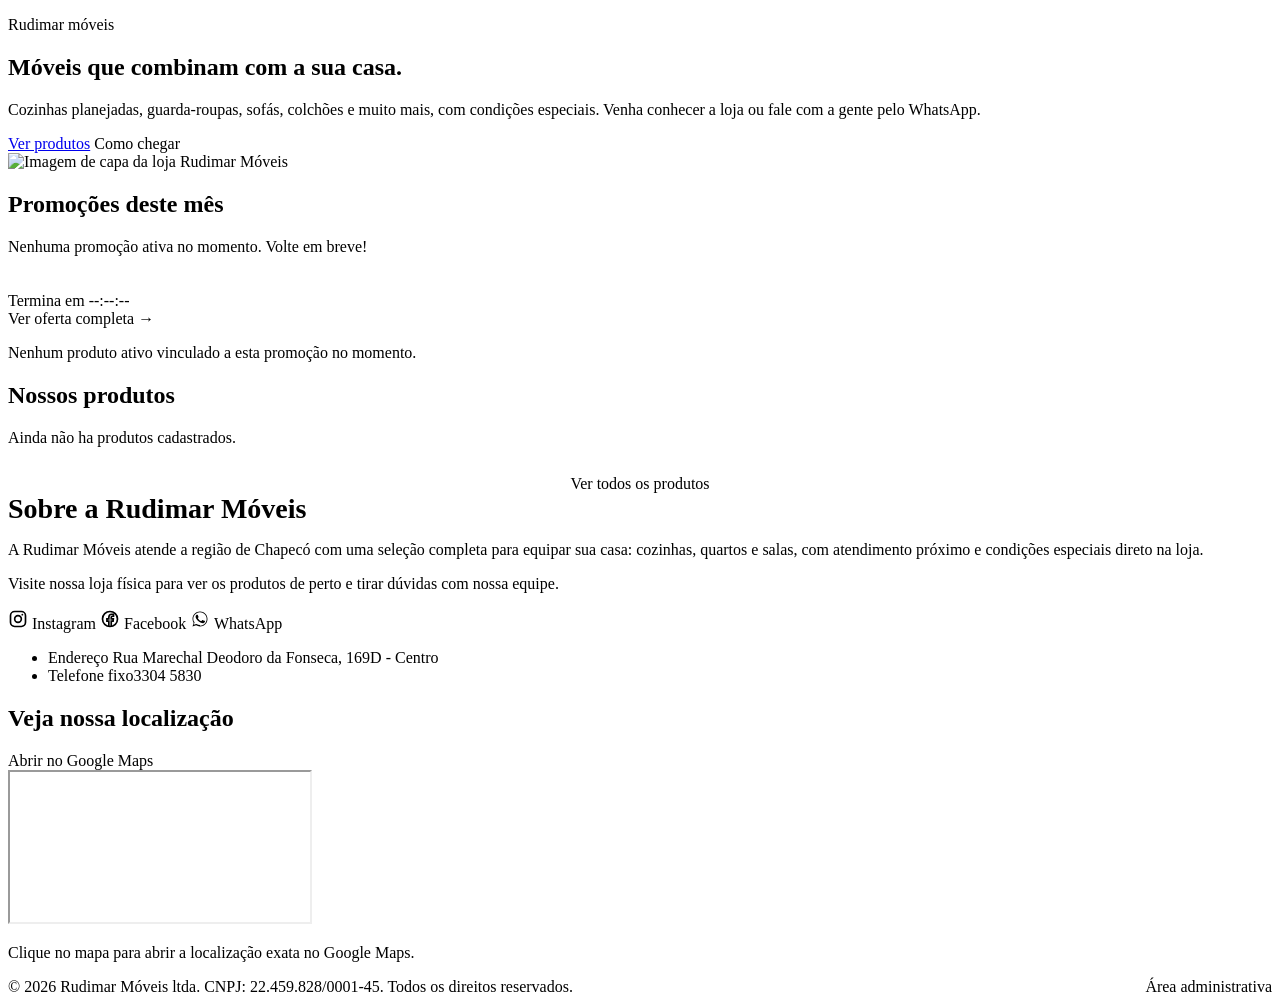
==== src/main/resources/templates/index.html @ f47d2246 "commit do site" ====
<!DOCTYPE html>
<html lang="pt-br" xmlns:th="http://www.thymeleaf.org">
<head>
    <meta charset="UTF-8">
    <meta name="viewport" content="width=device-width, initial-scale=1.0">
    <title>Rudimar Móveis</title>
    <link rel="icon" type="image/png" href="/uploads/icone.png">
    <link rel="preconnect" href="https://fonts.googleapis.com">
    <link href="https://fonts.googleapis.com/css2?family=Baloo+2:wght@600;700&family=Nunito:wght@400;500;600&display=swap" rel="stylesheet">
    <link rel="stylesheet" th:href="@{/css/style.css}">
</head>
<body>

<div th:replace="~{fragments/header :: header('home')}"></div>

<section class="hero">
    <div class="container">
        <div>
            <p class="hero-eyebrow">Rudimar móveis</p>
            <h1>Móveis que combinam com a sua casa.</h1>
            <p class="lead">Cozinhas planejadas, guarda-roupas, sofás, colchões e muito mais, com condições especiais.
                Venha conhecer a loja ou fale com a gente pelo WhatsApp.</p>
            <div class="hero-actions">
                <a href="#produtos" class="btn btn-primary">Ver produtos</a>
                <a th:href="${lojaMapsUrl}" target="_blank" rel="noopener" class="btn btn-outline">Como chegar</a>
            </div>
        </div>
        <div class="hero-image">
            <img src="/uploads/loja.jpeg" alt="Imagem de capa da loja Rudimar Móveis">
        </div>
    </div>
</section>

<section class="section" id="promocoes">
    <div class="container">
        <div class="section-head">
            <h2>Promoções deste mês</h2>
            <p th:if="${!promocoes.isEmpty()}" th:text="${promocoes.size()} + ' oferta(s) ativa(s)'"></p>
        </div>

        <div th:if="${promocoes.isEmpty()}" class="empty-msg">
            Nenhuma promoção ativa no momento. Volte em breve!
        </div>

        <div class="promo-bloco" th:each="promo : ${promocoes}">
            <a class="promo-banner" th:href="@{/promocoes/{id}(id=${promo.id})}">
                <img th:if="${promo.imagemUrl}" th:src="${promo.imagemUrl}" class="promo-banner-imagem" th:alt="${promo.titulo}">
                <span class="promo-banner-desconto" th:if="${promo.percentualDesconto != null}" th:text="'-' + ${promo.percentualDesconto} + '%'"></span>
                <div class="promo-banner-texto">
                    <h3 th:text="${promo.titulo}"></h3>
                    <p th:if="${promo.descricao}" th:text="${promo.descricao}"></p>
                </div>
                <div class="promo-timer promo-timer-banner" th:if="${promo.validaAteIso != null}" th:attr="data-fim=${promo.validaAteIso}">
                    <span class="promo-timer-label">Termina em</span>
                    <span class="promo-timer-valor">--:--:--</span>
                </div>
                <span class="promo-banner-link">Ver oferta completa &rarr;</span>
            </a>

            <div class="produtos-grid" th:unless="${produtosPorPromocao.get(promo.id).isEmpty()}">
                <th:block th:each="produto, iter : ${produtosPorPromocao.get(promo.id)}" th:if="${iter.index < 4}">
                    <div th:replace="~{fragments/produto-card :: card(${produto}, ${promoPorProduto.get(produto.id)})}"></div>
                </th:block>
            </div>
            <p th:if="${produtosPorPromocao.get(promo.id).isEmpty()}" class="empty-msg promo-sem-produtos">
                Nenhum produto ativo vinculado a esta promoção no momento.
            </p>
        </div>
    </div>
</section>

<section class="section section-alt" id="produtos">
    <div class="container">
        <div class="section-head">
            <h2>Nossos produtos</h2>
            <p th:if="${totalProdutosAtivos > 0}" th:text="'Mostrando ' + ${produtos.size()} + ' de ' + ${totalProdutosAtivos} + ' produtos'"></p>
        </div>

        <div th:if="${produtos.isEmpty()}" class="empty-msg">
            Ainda não ha produtos cadastrados.
        </div>

        <div class="produtos-grid" th:unless="${produtos.isEmpty()}">
            <th:block th:each="produto : ${produtos}">
                <div th:replace="~{fragments/produto-card :: card(${produto}, ${promoPorProduto.get(produto.id)})}"></div>
            </th:block>
        </div>

        <div style="text-align: center; margin-top: 28px;">
            <a th:href="@{/produtos}" class="btn btn-primary">Ver todos os produtos</a>
        </div>

    </div>
</section>

<section class="section" id="sobre">
    <div class="container sobre-grid">
        <div class="sobre-text">
            <h2 style="font-family: var(--font-display); font-size: 28px; margin: 0 0 16px;">Sobre a Rudimar Móveis</h2>
            <p>A Rudimar Móveis atende a região de Chapecó com uma seleção completa para equipar sua casa:
                cozinhas, quartos e salas, com atendimento próximo e condições
                especiais direto na loja.</p>
            <p>Visite nossa loja física para ver os produtos de perto e tirar dúvidas com nossa equipe.</p>

            <div class="redes-sociais">
                <a th:href="${lojaInstagram}" target="_blank" rel="noopener" class="rede-social" aria-label="Instagram da Rudimar Móveis">
                    <svg viewBox="0 0 24 24" width="20" height="20" fill="none" stroke="currentColor" stroke-width="2">
                        <rect x="3" y="3" width="18" height="18" rx="5"/>
                        <circle cx="12" cy="12" r="4"/>
                        <circle cx="17.2" cy="6.8" r="1.1" fill="currentColor" stroke="none"/>
                    </svg>
                    Instagram
                </a>
                <a th:href="${lojaFacebook}" target="_blank" rel="noopener" class="rede-social" aria-label="Facebook da Rudimar Móveis">
                    <svg viewBox="0 0 24 24" width="20" height="20" fill="none" stroke="currentColor" stroke-width="2">
                        <circle cx="12" cy="12" r="9"/>
                        <path d="M13.5 21v-6.5h2.2l.3-2.6h-2.5V10c0-.75.2-1.3 1.3-1.3h1.4V6.4c-.25-.03-1.1-.1-2.1-.1-2.1 0-3.5 1.28-3.5 3.6v2h-2.3v2.6h2.3V21"/>
                    </svg>
                    Facebook
                </a>
                <a th:href="@{https://wa.me/{numero}(numero=${lojaWhatsapp})}" target="_blank" rel="noopener" class="rede-social" aria-label="WhatsApp da Rudimar Móveis">
                    <svg viewBox="0 0 24 24" width="20" height="20" fill="currentColor">
                        <path d="M17 14.2c-.3-.1-1.6-.8-1.9-.9-.3-.1-.4-.1-.6.1-.2.3-.7.9-.8 1-.2.2-.3.2-.5.1-.3-.1-1.2-.4-2.2-1.4-.8-.7-1.4-1.6-1.5-1.9-.2-.3 0-.5.1-.6.1-.1.3-.3.4-.5.1-.1.2-.3.2-.4.1-.2 0-.3 0-.5-.1-.1-.6-1.5-.8-2-.2-.5-.4-.4-.6-.4h-.5c-.2 0-.5.1-.7.3-.2.3-.9.9-.9 2.2s1 2.6 1.1 2.8c.1.2 2 3 4.7 4.2.7.3 1.2.5 1.6.6.7.2 1.3.2 1.8.1.5-.1 1.6-.7 1.9-1.3.2-.6.2-1.1.2-1.3-.1-.1-.3-.2-.5-.3z"/>
                        <path d="M12 3C7 3 3 7 3 12c0 1.7.5 3.4 1.4 4.8L3 21l4.3-1.4C8.7 20.5 10.3 21 12 21c5 0 9-4 9-9s-4-9-9-9zm0 16.3c-1.5 0-3-.4-4.2-1.2l-.3-.2-3 1 1-2.9-.2-.3C4.4 15 4 13.5 4 12c0-4.4 3.6-8 8-8s8 3.6 8 8-3.6 8-8 8z"/>
                    </svg>
                    WhatsApp
                </a>
            </div>

            <ul class="info-list contato-list">
                <li>
                    <span class="label">Endereço</span>
                    <a th:href="${lojaMapsUrl}" target="_blank" rel="noopener" class="endereco-link" th:text="${lojaEndereco}">Rua Marechal Deodoro da Fonseca, 169D - Centro</a>
                </li>
                <li><span class="label">Telefone fixo</span><span th:text="${lojaTelefoneExibicao}">3304 5830</span></li>
            </ul>
        </div>

        <div class="sobre-mapa">
            <div class="localizacao-card">
                <div class="localizacao-card-head">
                    <h2>Veja nossa localização</h2>
                    <a th:href="${lojaMapsUrl}" target="_blank" rel="noopener" class="btn btn-outline">Abrir no Google Maps</a>
                </div>
                <div class="map-frame-wrap">
                    <iframe th:src="${lojaMapsEmbedUrl}" loading="lazy" title="Mapa da loja Rudimar Móveis"></iframe>
                </div>
                <p class="map-note">Clique no mapa para abrir a localização exata no Google Maps.</p>
            </div>
        </div>
    </div>
</section>

<footer class="footer">
    <div class="container" style="display: flex; justify-content: space-between; width: 100%;">
        <span>&copy; 2026 Rudimar Móveis ltda. CNPJ: 22.459.828/0001-45. Todos os direitos reservados.</span>
        <a th:href="@{/admin/login}">Área administrativa</a>
    </div>
</footer>

<script th:src="@{/js/header.js}" defer></script>
<script th:src="@{/js/promo-timer.js}" defer></script>
</body>
</html>
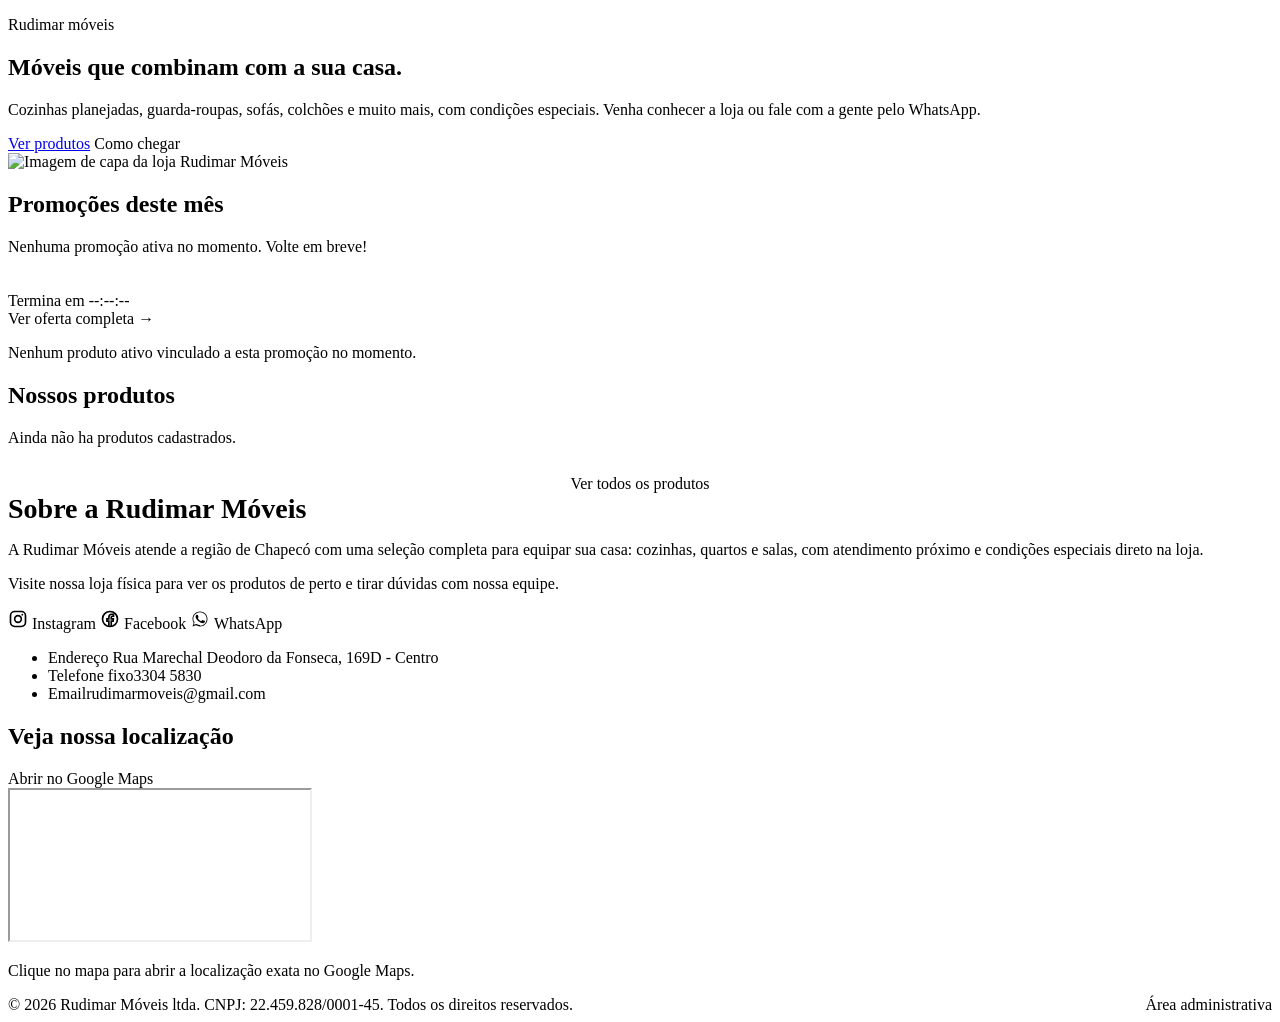
==== commit 5eb5ff55: "adicao de rate limit e cores mistas em produtos" ====
--- a/src/main/resources/templates/index.html
+++ b/src/main/resources/templates/index.html
@@ -43,7 +43,7 @@
         </div>
 
         <div class="promo-bloco" th:each="promo : ${promocoes}">
-            <a class="promo-banner" th:href="@{/promocoes/{id}(id=${promo.id})}">
+            <a class="promo-banner" th:href="@{/promocoes/{id}(id=${promo.id})}" th:style="'--sale: ' + ${promo.cor} + ';'">
                 <img th:if="${promo.imagemUrl}" th:src="${promo.imagemUrl}" class="promo-banner-imagem" th:alt="${promo.titulo}">
                 <span class="promo-banner-desconto" th:if="${promo.percentualDesconto != null}" th:text="'-' + ${promo.percentualDesconto} + '%'"></span>
                 <div class="promo-banner-texto">
@@ -133,6 +133,7 @@
                     <a th:href="${lojaMapsUrl}" target="_blank" rel="noopener" class="endereco-link" th:text="${lojaEndereco}">Rua Marechal Deodoro da Fonseca, 169D - Centro</a>
                 </li>
                 <li><span class="label">Telefone fixo</span><span th:text="${lojaTelefoneExibicao}">3304 5830</span></li>
+                <li><span class="label">Email</span><span th:text="${lojaEmail}">rudimarmoveis@gmail.com</span></li>
             </ul>
         </div>
 
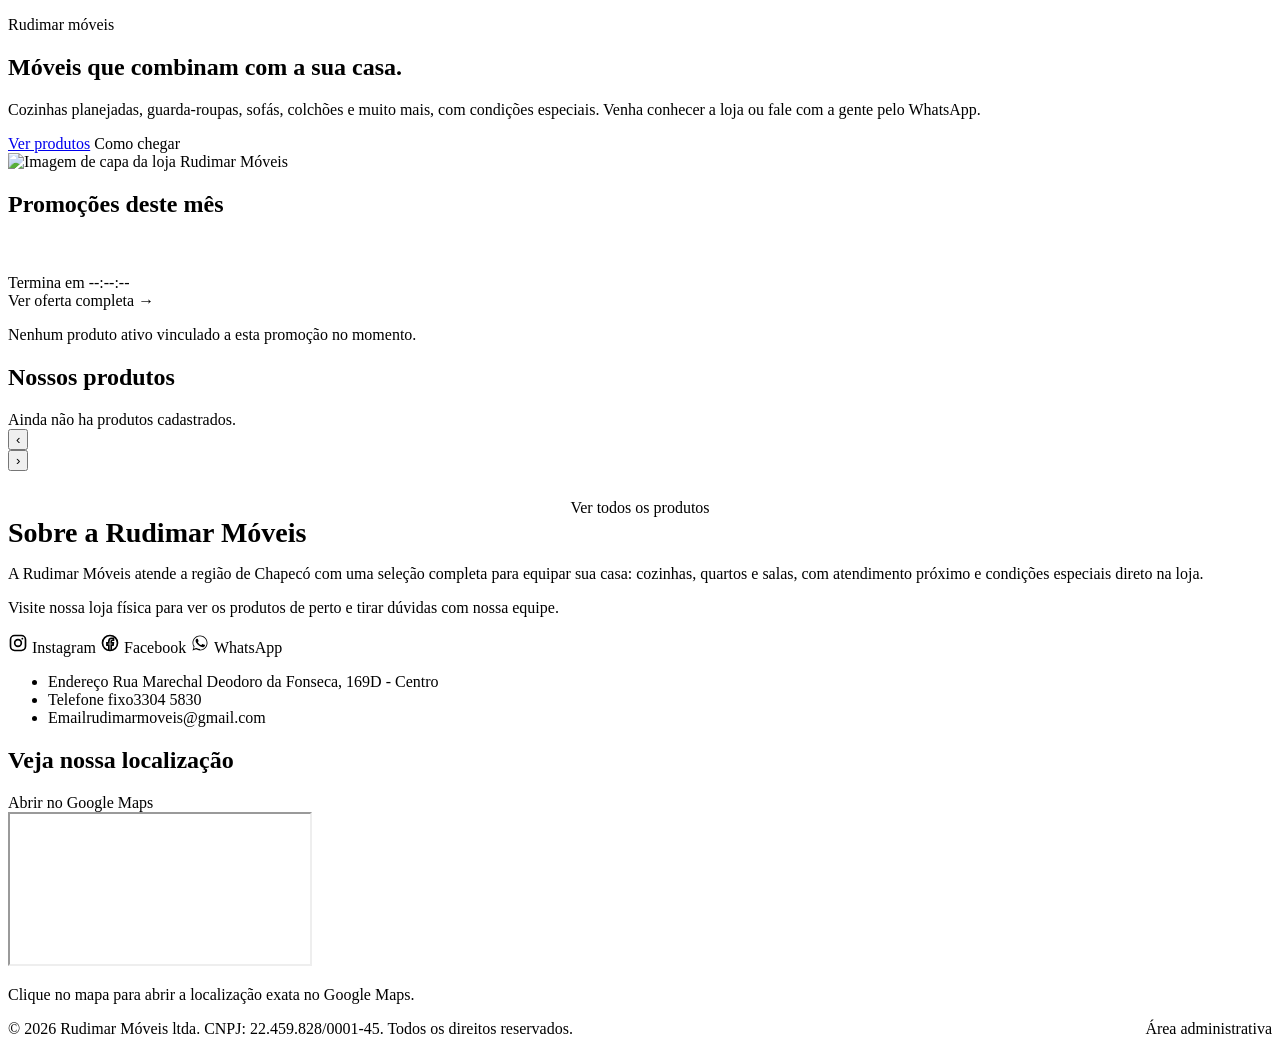
==== commit 35da84c3: "Alteracoes na pagina home" ====
--- a/src/main/resources/templates/index.html
+++ b/src/main/resources/templates/index.html
@@ -31,15 +31,11 @@
     </div>
 </section>
 
-<section class="section" id="promocoes">
+<section class="section" id="promocoes" th:if="${!promocoes.isEmpty()}">
     <div class="container">
         <div class="section-head">
             <h2>Promoções deste mês</h2>
-            <p th:if="${!promocoes.isEmpty()}" th:text="${promocoes.size()} + ' oferta(s) ativa(s)'"></p>
-        </div>
-
-        <div th:if="${promocoes.isEmpty()}" class="empty-msg">
-            Nenhuma promoção ativa no momento. Volte em breve!
+            <p th:text="${promocoes.size()} + ' oferta(s) ativa(s)'"></p>
         </div>
 
         <div class="promo-bloco" th:each="promo : ${promocoes}">
@@ -80,10 +76,16 @@
             Ainda não ha produtos cadastrados.
         </div>
 
-        <div class="produtos-grid" th:unless="${produtos.isEmpty()}">
-            <th:block th:each="produto : ${produtos}">
-                <div th:replace="~{fragments/produto-card :: card(${produto}, ${promoPorProduto.get(produto.id)})}"></div>
-            </th:block>
+        <div class="vitrine-carousel" th:unless="${produtos.isEmpty()}">
+            <button type="button" class="vitrine-seta vitrine-seta-prev" id="vitrinePrev" aria-label="Produtos anteriores">&#8249;</button>
+            <div class="vitrine-carousel-track" id="vitrineTrack">
+                <th:block th:each="produto : ${produtos}">
+                    <div class="vitrine-slide">
+                        <div th:replace="~{fragments/produto-card :: card(${produto}, ${promoPorProduto.get(produto.id)})}"></div>
+                    </div>
+                </th:block>
+            </div>
+            <button type="button" class="vitrine-seta vitrine-seta-next" id="vitrineNext" aria-label="Próximos produtos">&#8250;</button>
         </div>
 
         <div style="text-align: center; margin-top: 28px;">
@@ -161,5 +163,6 @@
 
 <script th:src="@{/js/header.js}" defer></script>
 <script th:src="@{/js/promo-timer.js}" defer></script>
+<script th:src="@{/js/vitrine-carousel.js}" defer></script>
 </body>
 </html>
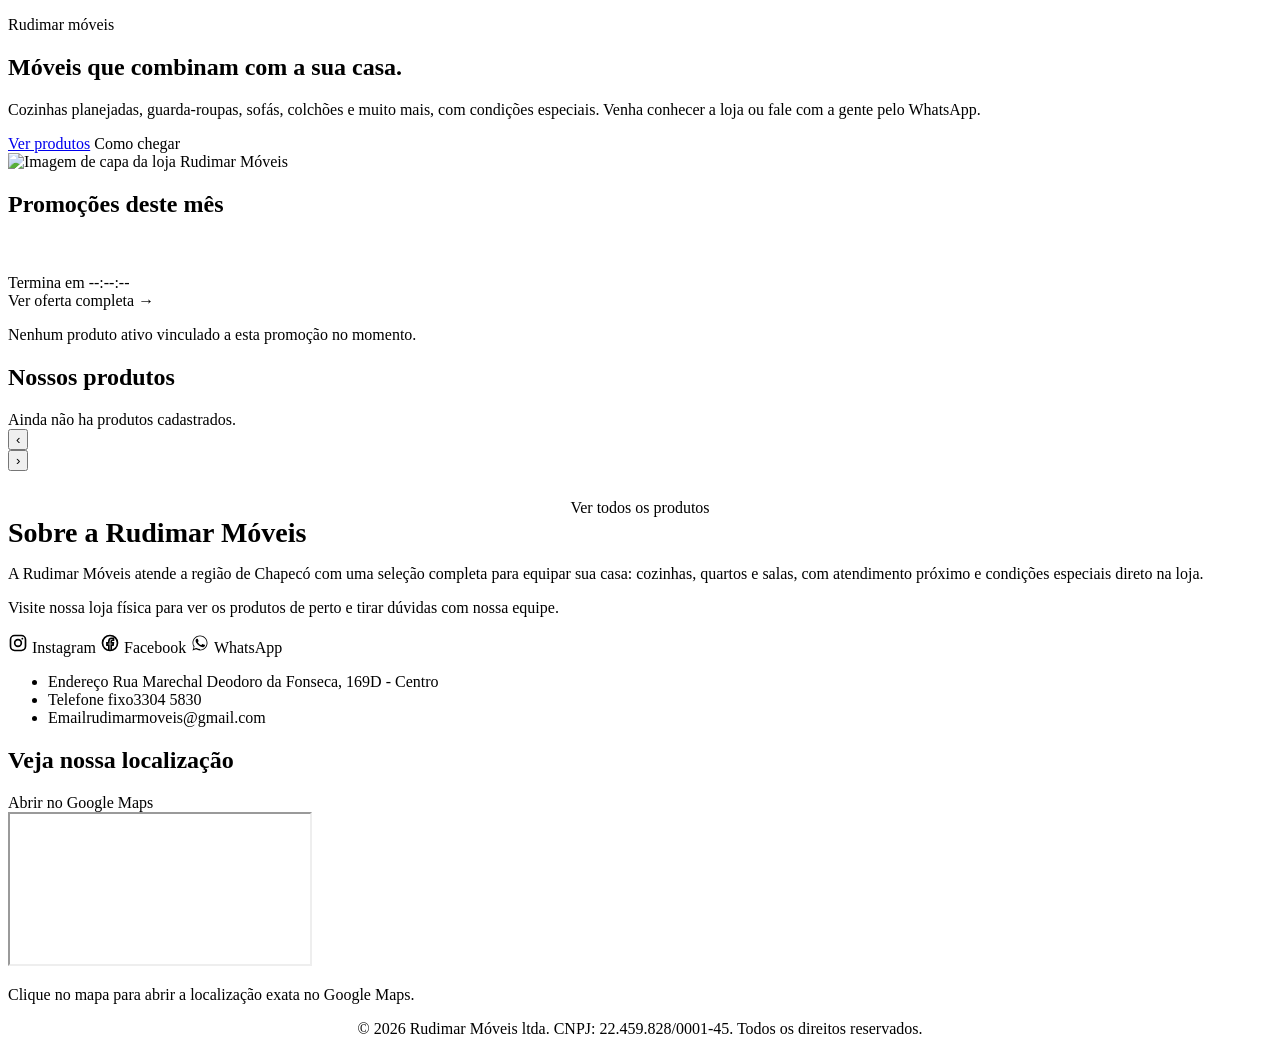
==== commit e85d0a32: "otimizacoes e seguranca" ====
--- a/src/main/resources/templates/index.html
+++ b/src/main/resources/templates/index.html
@@ -9,7 +9,7 @@
     <link href="https://fonts.googleapis.com/css2?family=Baloo+2:wght@600;700&family=Nunito:wght@400;500;600&display=swap" rel="stylesheet">
     <link rel="stylesheet" th:href="@{/css/style.css}">
 </head>
-<body>
+<body class="pagina-home">
 
 <div th:replace="~{fragments/header :: header('home')}"></div>
 
@@ -155,9 +155,8 @@
 </section>
 
 <footer class="footer">
-    <div class="container" style="display: flex; justify-content: space-between; width: 100%;">
+    <div class="container" style="text-align: center; width: 100%;">
         <span>&copy; 2026 Rudimar Móveis ltda. CNPJ: 22.459.828/0001-45. Todos os direitos reservados.</span>
-        <a th:href="@{/admin/login}">Área administrativa</a>
     </div>
 </footer>
 
